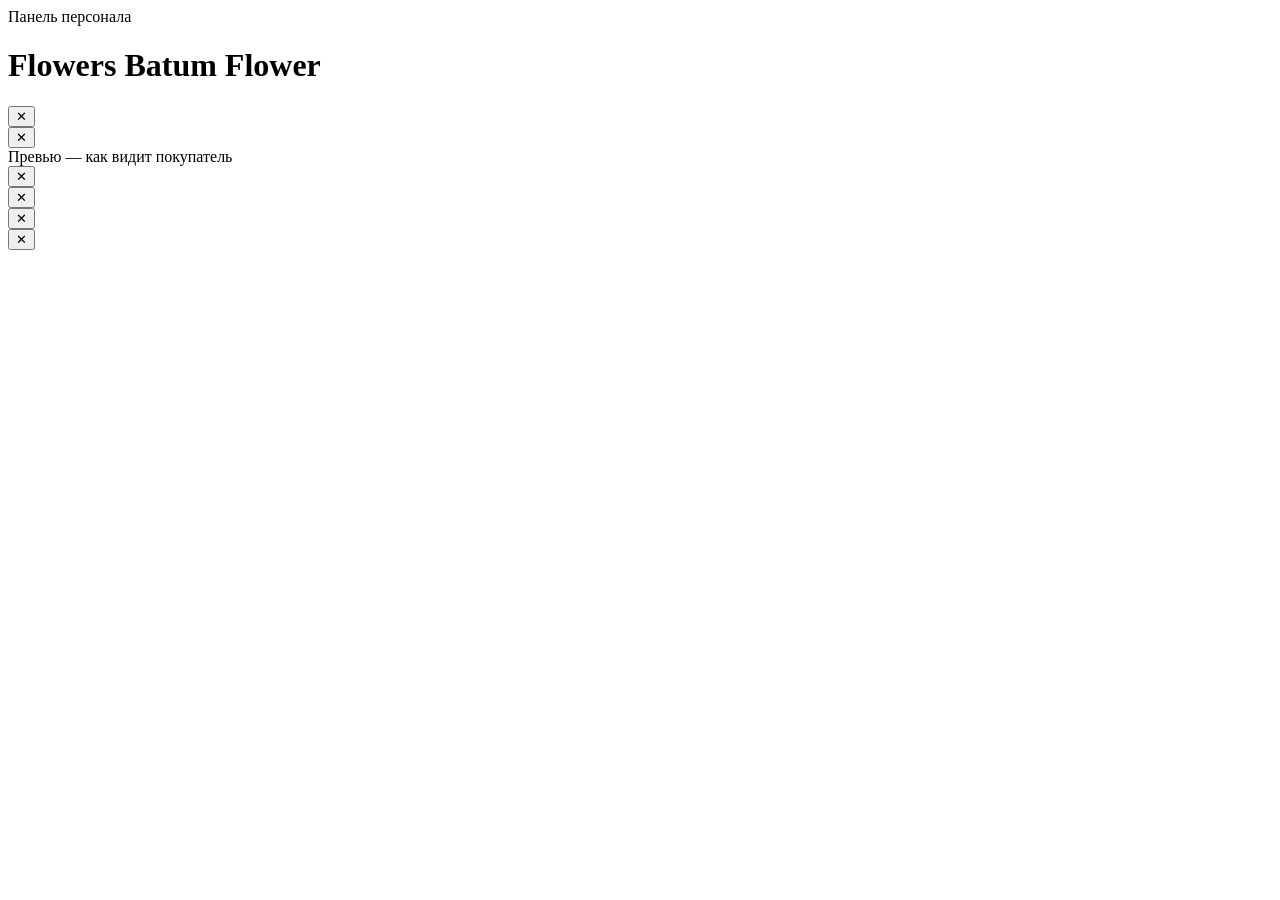
==== frontend/admin/index.html @ 444d5dd3 "@ Админка: видимая кнопка закрытия ✕ + системная «Назад» на шторках Владелец не видел способа выйти " ====
<!DOCTYPE html>
<html lang="ru">
<head>
  <meta charset="UTF-8" />
  <meta name="viewport" content="width=device-width, initial-scale=1, maximum-scale=1, user-scalable=no, viewport-fit=cover" />
  <title>Flowers Batum Flower — Админка</title>
  <script src="https://telegram.org/js/telegram-web-app.js"></script>
  <link rel="stylesheet" href="/shared/tokens.css" />
  <link rel="stylesheet" href="/shared/product-view.css" />
  <link rel="stylesheet" href="/admin/style.css" />
</head>
<body>
  <div class="app" id="app">
    <header class="topbar">
      <div class="eyebrow" id="staff-label">Панель персонала</div>
      <h1>Flowers Batum Flower</h1>
    </header>

    <div id="access-denied" class="empty-state" style="display:none;">
      <div class="icon">🔒</div>
      Доступ только для сотрудников магазина.<br />Откройте приложение через бот-меню для персонала.
    </div>

    <main id="admin-main" style="display:none;">
      <section id="view-orders" class="admin-view">
        <div class="tabs" id="order-status-tabs"></div>
        <div id="orders-list"></div>
      </section>

      <section id="view-catalog" class="admin-view" style="display:none;">
        <div class="admin-section-head">
          <h2>Каталог</h2>
          <button class="btn btn-primary btn-sm" id="add-product-btn">+ Товар</button>
        </div>
        <div id="catalog-list"></div>
      </section>

      <section id="view-stock" class="admin-view" style="display:none;">
        <div class="admin-section-head">
          <h2>Склад</h2>
          <button class="btn btn-primary btn-sm" id="add-stock-btn">+ Позиция</button>
        </div>
        <div id="stock-list"></div>
      </section>

      <section id="view-settings" class="admin-view" style="display:none;">
        <div class="admin-section-head">
          <h2>Категории</h2>
          <button class="btn btn-primary btn-sm" id="add-category-btn">+ Категория</button>
        </div>
        <div id="category-list"></div>

        <div class="admin-section-head">
          <h2>Персонал</h2>
          <button class="btn btn-primary btn-sm" id="add-staff-btn">+ Сотрудник</button>
        </div>
        <div id="staff-list"></div>

        <div class="admin-section-head">
          <h2>Уведомления и магазин</h2>
        </div>
        <div id="settings-form-wrap"></div>
      </section>
    </main>
  </div>

  <nav class="bottom-nav" id="bottom-nav" style="display:none;">
    <button class="nav-btn active" data-view="orders"><span class="nav-icon">📦</span><span>Заказы</span></button>
    <button class="nav-btn" data-view="catalog"><span class="nav-icon">🌷</span><span>Каталог</span></button>
    <button class="nav-btn" data-view="stock"><span class="nav-icon">📋</span><span>Склад</span></button>
    <button class="nav-btn" data-view="settings" id="nav-settings" style="display:none;"><span class="nav-icon">⚙️</span><span>Настройки</span></button>
  </nav>

  <div class="sheet-backdrop" id="product-edit-backdrop" data-close="product-edit"></div>
  <div class="sheet" id="product-edit-sheet">
    <div class="sheet-handle"></div>
    <button class="sheet-close" data-close="product-edit" type="button" aria-label="Закрыть">✕</button>
    <div id="product-edit-content"></div>
  </div>

  <div class="sheet-backdrop" id="product-preview-backdrop" data-close="product-preview"></div>
  <div class="sheet" id="product-preview-sheet">
    <div class="sheet-handle"></div>
    <button class="sheet-close" data-close="product-preview" type="button" aria-label="Закрыть">✕</button>
    <div class="preview-badge">Превью — как видит покупатель</div>
    <div id="product-preview-content"></div>
  </div>

  <div class="sheet-backdrop" id="stock-action-backdrop" data-close="stock-action"></div>
  <div class="sheet" id="stock-action-sheet">
    <div class="sheet-handle"></div>
    <button class="sheet-close" data-close="stock-action" type="button" aria-label="Закрыть">✕</button>
    <div id="stock-action-content"></div>
  </div>

  <div class="sheet-backdrop" id="order-detail-backdrop" data-close="order-detail"></div>
  <div class="sheet" id="order-detail-sheet">
    <div class="sheet-handle"></div>
    <button class="sheet-close" data-close="order-detail" type="button" aria-label="Закрыть">✕</button>
    <div id="order-detail-content"></div>
  </div>

  <div class="sheet-backdrop" id="category-edit-backdrop" data-close="category-edit"></div>
  <div class="sheet" id="category-edit-sheet">
    <div class="sheet-handle"></div>
    <button class="sheet-close" data-close="category-edit" type="button" aria-label="Закрыть">✕</button>
    <div id="category-edit-content"></div>
  </div>

  <div class="sheet-backdrop" id="staff-edit-backdrop" data-close="staff-edit"></div>
  <div class="sheet" id="staff-edit-sheet">
    <div class="sheet-handle"></div>
    <button class="sheet-close" data-close="staff-edit" type="button" aria-label="Закрыть">✕</button>
    <div id="staff-edit-content"></div>
  </div>

  <div class="toast" id="toast"></div>

  <script type="module" src="/admin/app.js"></script>
</body>
</html>
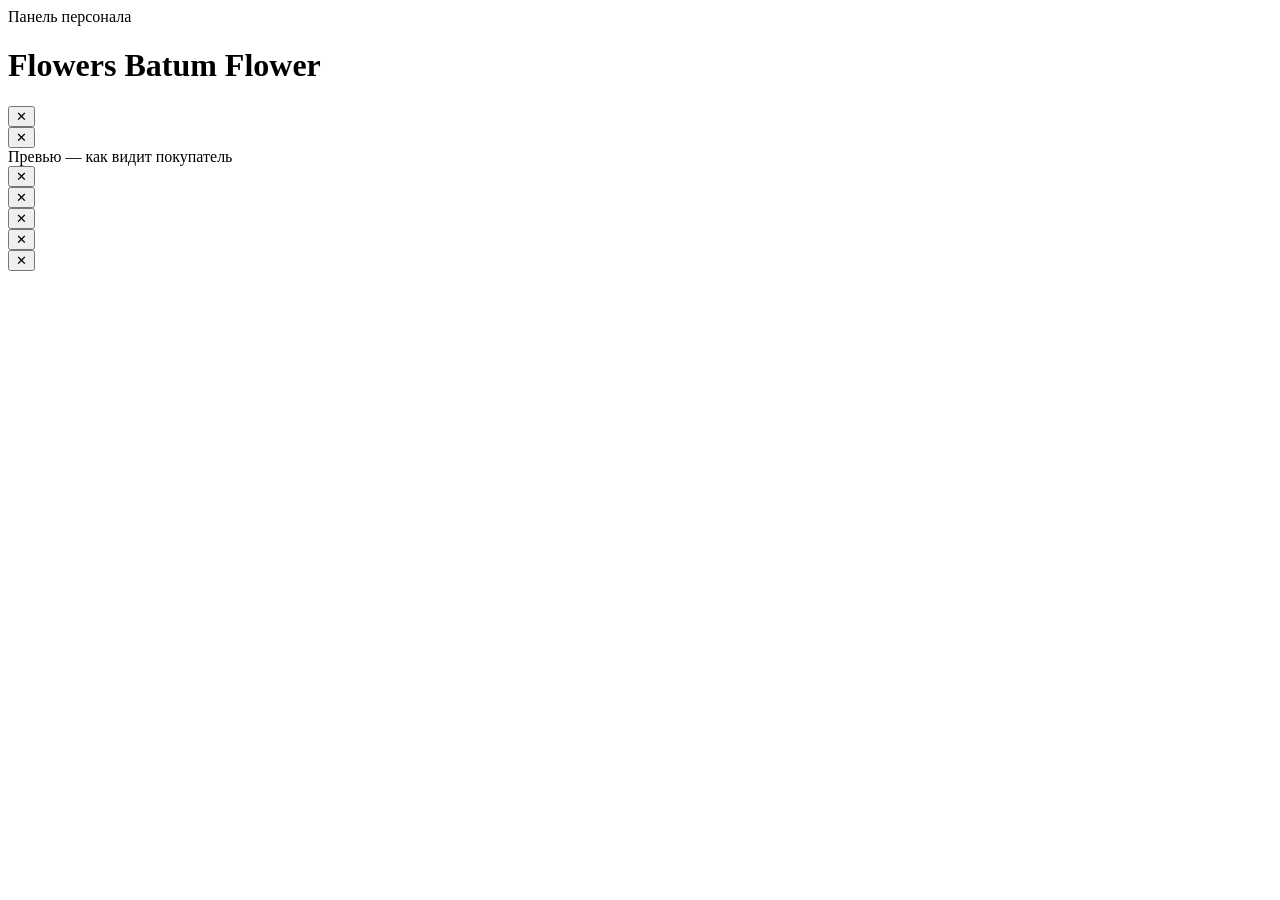
==== commit 6ed1a9e8: "Склад (этап 1, UI): группы-аккордеон, поиск, фото, правка/удаление, приёмка - Вкладка «Склад»: тулба" ====
--- a/frontend/admin/index.html
+++ b/frontend/admin/index.html
@@ -43,6 +43,12 @@
         <div id="stock-list"></div>
       </section>
 
+      <section id="view-sales" class="admin-view" style="display:none;">
+        <div class="tabs" id="sales-period-tabs"></div>
+        <div id="sales-list"></div>
+        <div id="sales-total" class="sales-total-bar"></div>
+      </section>
+
       <section id="view-settings" class="admin-view" style="display:none;">
         <div class="admin-section-head">
           <h2>Категории</h2>
@@ -68,6 +74,7 @@
     <button class="nav-btn active" data-view="orders"><span class="nav-icon">📦</span><span>Заказы</span></button>
     <button class="nav-btn" data-view="catalog"><span class="nav-icon">🌷</span><span>Каталог</span></button>
     <button class="nav-btn" data-view="stock"><span class="nav-icon">📋</span><span>Склад</span></button>
+    <button class="nav-btn" data-view="sales" id="nav-sales" style="display:none;"><span class="nav-icon">📊</span><span>Продажи</span></button>
     <button class="nav-btn" data-view="settings" id="nav-settings" style="display:none;"><span class="nav-icon">⚙️</span><span>Настройки</span></button>
   </nav>
 
@@ -91,6 +98,13 @@
     <div class="sheet-handle"></div>
     <button class="sheet-close" data-close="stock-action" type="button" aria-label="Закрыть">✕</button>
     <div id="stock-action-content"></div>
+  </div>
+
+  <div class="sheet-backdrop" id="stock-intake-backdrop" data-close="stock-intake"></div>
+  <div class="sheet" id="stock-intake-sheet">
+    <div class="sheet-handle"></div>
+    <button class="sheet-close" data-close="stock-intake" type="button" aria-label="Закрыть">✕</button>
+    <div id="stock-intake-content"></div>
   </div>
 
   <div class="sheet-backdrop" id="order-detail-backdrop" data-close="order-detail"></div>
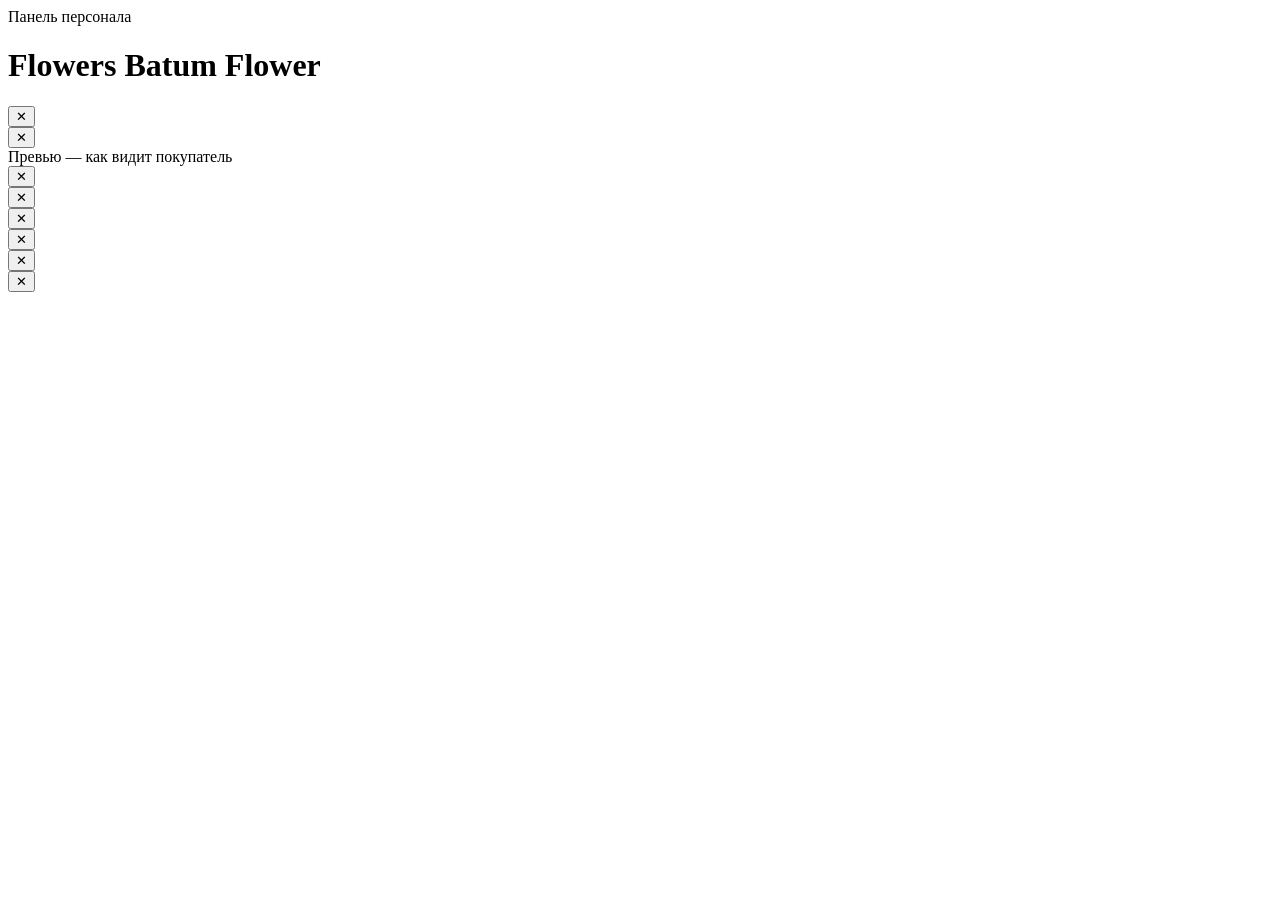
==== commit 42ef596e: "Касса: живые продажи в точке + отчёт по дням (доставки + продажи) Этап 2. Флорист/владелец вбивают п" ====
--- a/frontend/admin/index.html
+++ b/frontend/admin/index.html
@@ -44,6 +44,10 @@
       </section>
 
       <section id="view-sales" class="admin-view" style="display:none;">
+        <div class="admin-section-head">
+          <h2>Касса</h2>
+          <button class="btn btn-primary btn-sm" id="add-sale-btn">+ Продажа</button>
+        </div>
         <div class="tabs" id="sales-period-tabs"></div>
         <div id="sales-list"></div>
         <div id="sales-total" class="sales-total-bar"></div>
@@ -128,6 +132,13 @@
     <div id="staff-edit-content"></div>
   </div>
 
+  <div class="sheet-backdrop" id="sale-edit-backdrop" data-close="sale-edit"></div>
+  <div class="sheet" id="sale-edit-sheet">
+    <div class="sheet-handle"></div>
+    <button class="sheet-close" data-close="sale-edit" type="button" aria-label="Закрыть">✕</button>
+    <div id="sale-edit-content"></div>
+  </div>
+
   <div class="toast" id="toast"></div>
 
   <script type="module" src="/admin/app.js"></script>
